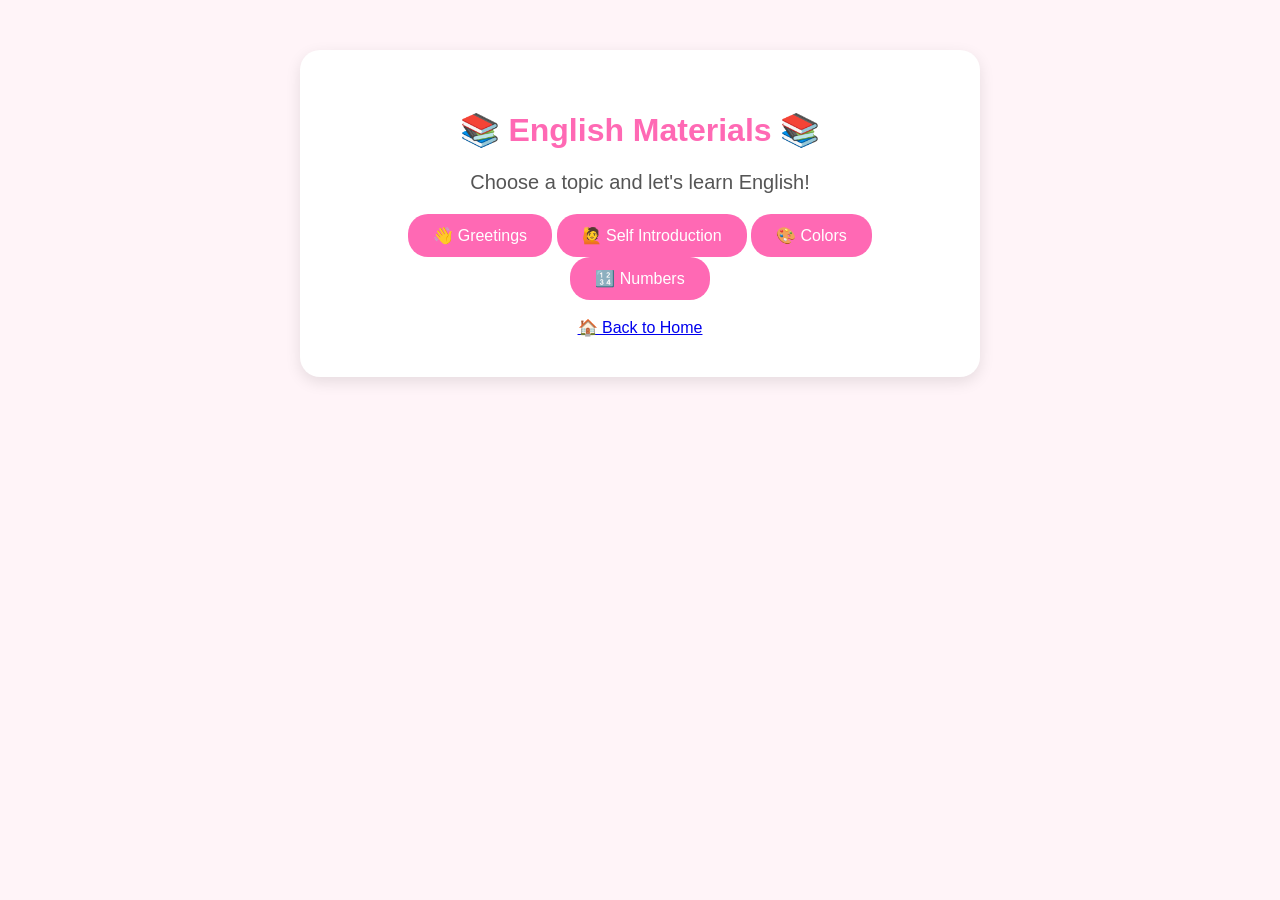
==== materials.html @ 0ec3a869 "Create materials.html" ====
<!doctype html>
<html>
<head>
  <title>English Materials</title>
  <link rel="stylesheet" href="style.css">
</head>
<body>
  <div class="container">
    <h1>📚 English Materials 📚</h1>
    <p>Choose a topic and let's learn English!</p>
    <button>👋 Greetings</button>
    <button>🙋 Self Introduction</button>
    <button>🎨 Colors</button>
    <button>🔢 Numbers</button>
    <br><br>
    <a href="index.html">🏠 Back to Home</a>
  </div>
</body>
</html>
---- style.css ----
body {
  font-family: Arial, sans-serif;
  background-color: #fff4f8;
  text-align: center;
  margin: 0;
  padding: 50px;
}

.container {
  background-color: white;
  padding: 40px;
  border-radius: 20px;
  max-width: 600px;
  margin: auto;
  box-shadow: 0 5px 15px rgba(0, 0, 0, 0.1);
}

h1 {
  color: #ff69b4;
}

p {
  font-size: 20px;
  color: #555;
}

button {
  background-color: #ff69b4;
  color: white;
  border: none;
  padding: 12px 25px;
  border-radius: 20px;
  font-size: 16px;
  cursor: pointer;
}
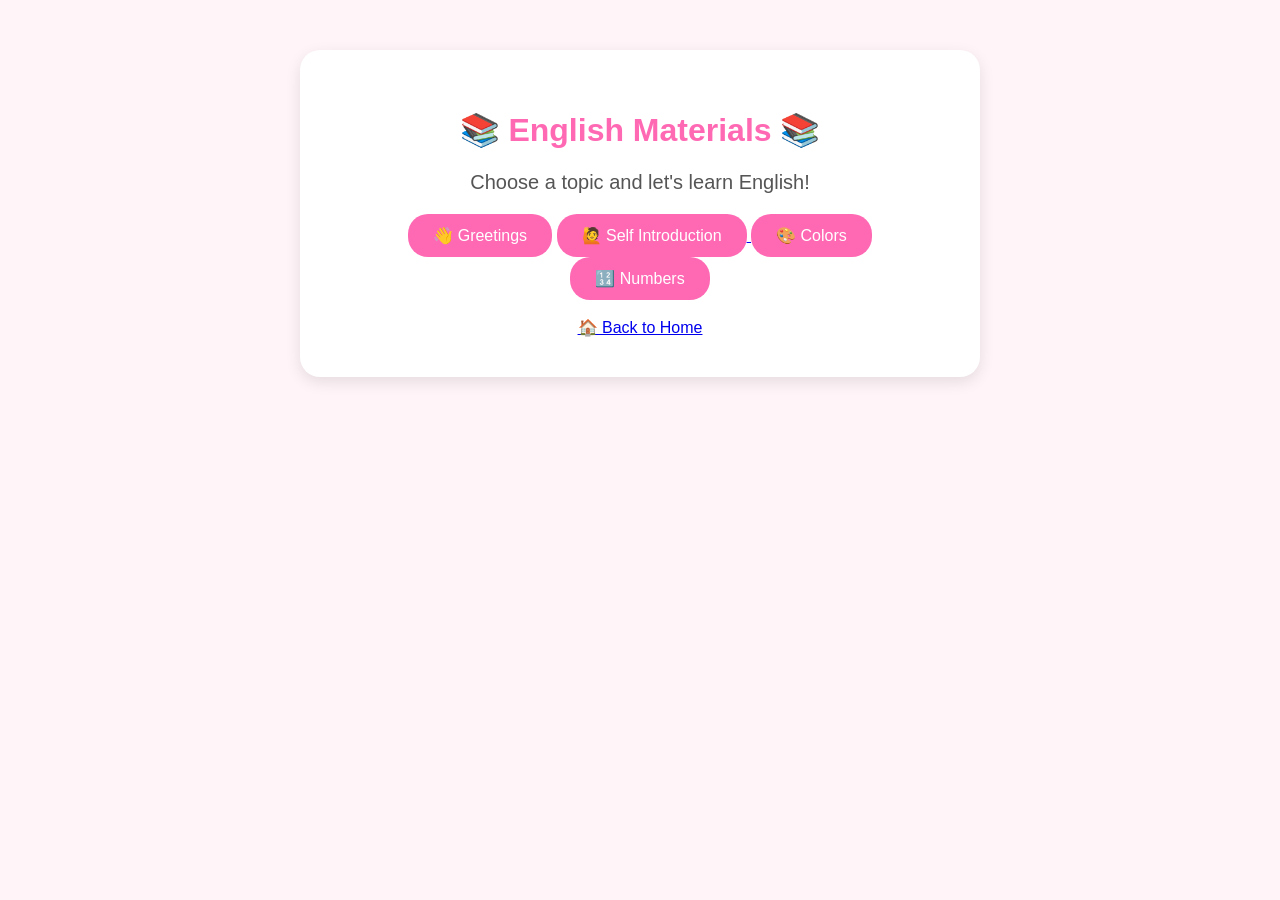
==== commit 33bcf53e: "Update materials.html" ====
--- a/materials.html
+++ b/materials.html
@@ -9,7 +9,9 @@
     <h1>📚 English Materials 📚</h1>
     <p>Choose a topic and let's learn English!</p>
     <button>👋 Greetings</button>
-    <button>🙋 Self Introduction</button>
+   <a href="self%20intro.html">
+  <button>🙋 Self Introduction</button>
+</a>
     <button>🎨 Colors</button>
     <button>🔢 Numbers</button>
     <br><br>
